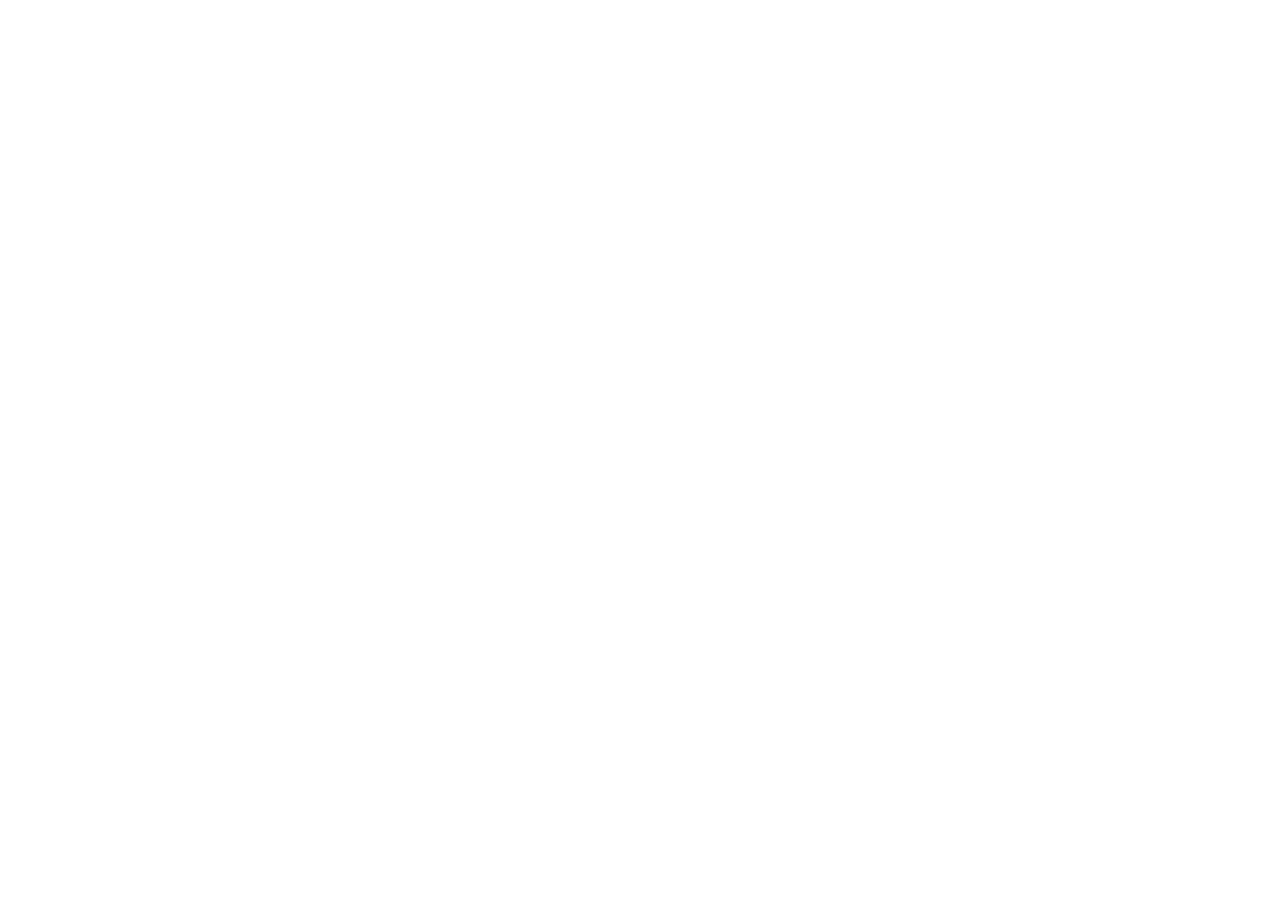
==== ValidationForm/index.html @ a22ceee3 "First commit" ====
<!DOCTYPE html>
<html lang="en">
<head>
    <meta charset="UTF-8">
    <meta name="viewport" content="width=device-width, initial-scale=1.0">
    <title>Validation-form</title>
    <link rel="stylesheet" href="style.css">
</head>
<body>
    <script>
        
    </script>
</body>
</html>
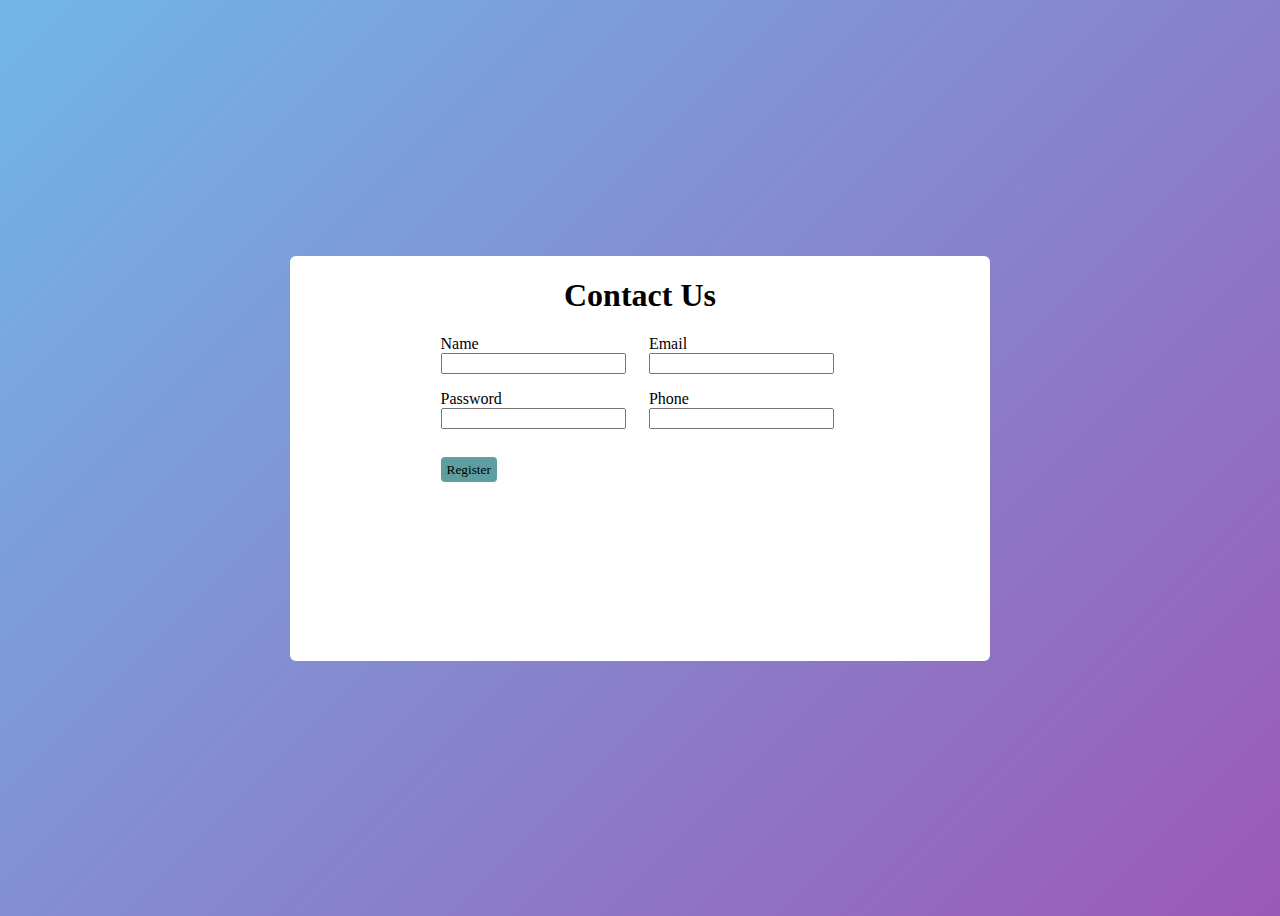
==== commit 8101d10d: "Validation form" ====
--- a/ValidationForm/index.html
+++ b/ValidationForm/index.html
@@ -7,8 +7,86 @@
     <link rel="stylesheet" href="style.css">
 </head>
 <body>
+    <div class="container">
+        <span class="header">
+            <h1 >Contact Us</h1>
+        </span>
+        <div class="fields-block">
+        <div class="field1">
+            <div class="name-field">
+                <label for="">Name</label>
+                <input type="text" id="username">
+            </div>
+            <p id="demo"></p>
+            <div class="password-feiild">
+                <label for="">Password</label>
+                <input type="text" id="password">
+            </div>
+            <p id="demo1"></p>
+            <div class="field-button">
+                <button id="button-id" onclick="validate()">Register</button>
+            </div>
+        </div>
+        <div class="field2">
+            <div class="email-feild">
+                <label for="">Email</label>
+                <input type="text" id="email">
+            </div>
+            <p id="demo2"></p>
+            <div class="phone-feild">
+                <label for="">Phone</label>
+                <input type="number" id="phone" >
+            </div>
+            <p id="demo3"></p>
+        </div>
+    </div>
+    </div>
     <script>
         
+        const validate = () => {
+            const userName = document.getElementById("username").value.trim();
+            const password = document.getElementById("password").value.trim();
+            const email = document.getElementById("email").value.trim();
+            const phone = document.getElementById("phone").value.trim();
+            const nameRegex = /^[a-zA-Z]+$/;
+            const nameResult = nameRegex.test(userName);
+            const emailRegex = /w+([.-] ?\w +)* @\w + ([.-] ?\w +)* (\.\w{ 2, 3 }) +$/;
+            const emailResult = emailRegex.test(email);
+            const phoneRegex = /^[0-9]{10}$/;
+            const phoneResult = phoneRegex.test(phone);
+            let hasError = false;
+                if (userName == "") {
+                    document.getElementById("demo").innerHTML="Name feild is not filled";
+                    hasError = true;
+                }
+                else if (!nameResult) {
+                    document.getElementById("demo").innerHTML = "Only Alphabets";
+                    hasError =true;
+                }
+                if(password == ""){
+                   document.getElementById("demo1").innerHTML = "Password feild is not filled";
+                   hasError = true;
+                }
+                else if (!phoneResult) {
+                    document.getElementById("demo3").innerHTML = "must contain 10 digits";
+                    hasError = true;
+                }
+                if(email == ""){
+                  document.getElementById("demo2").innerHTML = "Email feild is not filled";
+                  hasError = true;
+                }
+                if(phone == ""){
+                  document.getElementById("demo3").innerHTML = "Phone feild is not filled";
+                  hasError = true;
+                }
+                else if (!phoneResult) {
+                    document.getElementById("demo3").innerHTML = "must contain 10 digits";
+                    hasError = true;
+                }
+                if(!hasError){
+                    alert("successfully login");
+                }
+            } 
     </script>
 </body>
 </html>--- a/ValidationForm/style.css
+++ b/ValidationForm/style.css
@@ -0,0 +1,43 @@
+body {
+  background: linear-gradient(135deg, #71b7e6, #9b59b6);
+  height: 100vh;
+  display: flex;
+  justify-content: center;
+  align-items: center;
+}
+.container {
+  background: #fff;
+  width: 100%;
+  max-width: 700px;
+  height: 45%;
+  border: 0px solid;
+  border-radius: 6px;
+}
+.header {
+  display: flex;
+  justify-content: center;
+}
+.fields-block {
+  width: 57%;
+  margin: auto;
+  display: flex;
+}
+.name-field {
+}
+.field-button {
+  margin-top: 28px;
+}
+#button-id {
+  background: cadetblue;
+  border: 0px solid;
+  border-radius: 4px;
+  height: 25px;
+  font-family: cursive;
+}
+input[type="number"]::-webkit-inner-spin-button,
+input[type="number"]::-webkit-outer-spin-button {
+  -webkit-appearance: none;
+  -moz-appearance: none;
+  appearance: none;
+  margin: 0;
+}
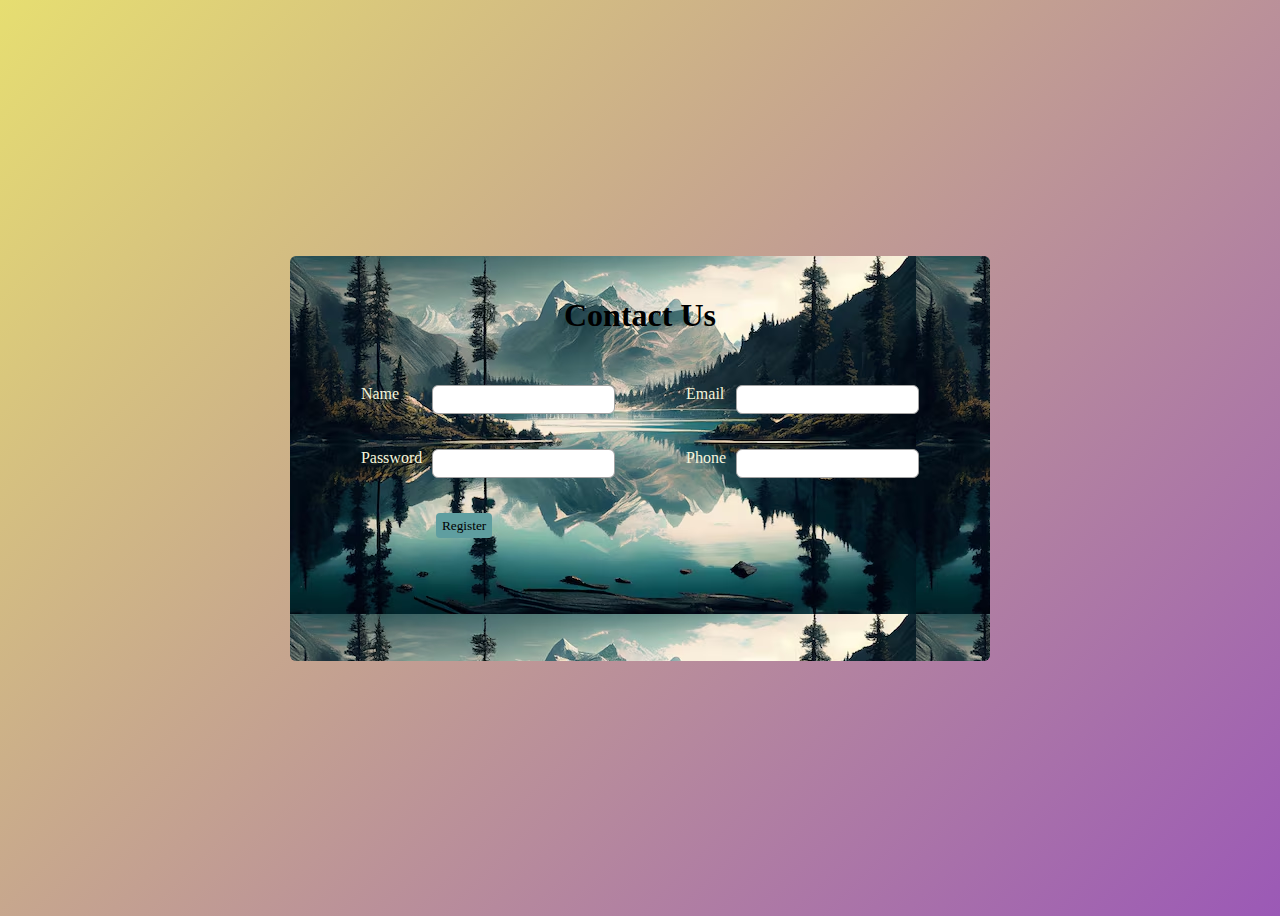
==== commit 2c6e78e0: "Registration page" ====
--- a/ValidationForm/index.html
+++ b/ValidationForm/index.html
@@ -15,12 +15,12 @@
         <div class="field1">
             <div class="name-field">
                 <label for="">Name</label>
-                <input type="text" id="username">
+                <input type="text" id="username" id="input-card">
             </div>
             <p id="demo"></p>
             <div class="password-feiild">
                 <label for="">Password</label>
-                <input type="text" id="password">
+                <input type="text" id="password" id="input-card">
             </div>
             <p id="demo1"></p>
             <div class="field-button">
@@ -30,12 +30,12 @@
         <div class="field2">
             <div class="email-feild">
                 <label for="">Email</label>
-                <input type="text" id="email">
+                <input type="text" id="email" id="input-card">
             </div>
             <p id="demo2"></p>
             <div class="phone-feild">
                 <label for="">Phone</label>
-                <input type="number" id="phone" >
+                <input type="number" id="phone" id="input-card" >
             </div>
             <p id="demo3"></p>
         </div>
@@ -85,6 +85,7 @@
                 }
                 if(!hasError){
                     alert("successfully login");
+                    window.location.href='sucess.html'
                 }
             } 
     </script>
--- a/ValidationForm/style.css
+++ b/ValidationForm/style.css
@@ -1,12 +1,12 @@
 body {
-  background: linear-gradient(135deg, #71b7e6, #9b59b6);
+  background: linear-gradient(135deg, #e6de71, #9b59b6);
   height: 100vh;
   display: flex;
   justify-content: center;
   align-items: center;
 }
 .container {
-  background: #fff;
+  background-image: url(painting-mountain-lake-with-mountain-background_188544-9126.avif);
   width: 100%;
   max-width: 700px;
   height: 45%;
@@ -16,16 +16,36 @@
 .header {
   display: flex;
   justify-content: center;
+  margin-top: 20px;
 }
 .fields-block {
-  width: 57%;
-  margin: auto;
   display: flex;
+  justify-content: space-evenly;
+  margin-top: 30px;
 }
-.name-field {
+label {
+  margin-right: 10px;
+  color: beige;
+}
+.name-field,
+.password-feiild,
+.email-feild,
+.phone-feild {
+  display: flex;
+  justify-content: space-between;
+  margin-bottom: 35px;
+}
+#username,
+#password,
+#email,
+#phone {
+  border: 1px solid #a2a2a2 !important;
+  height: 25px;
+  border-radius: 6px;
 }
 .field-button {
   margin-top: 28px;
+  margin-left: 75px;
 }
 #button-id {
   background: cadetblue;
